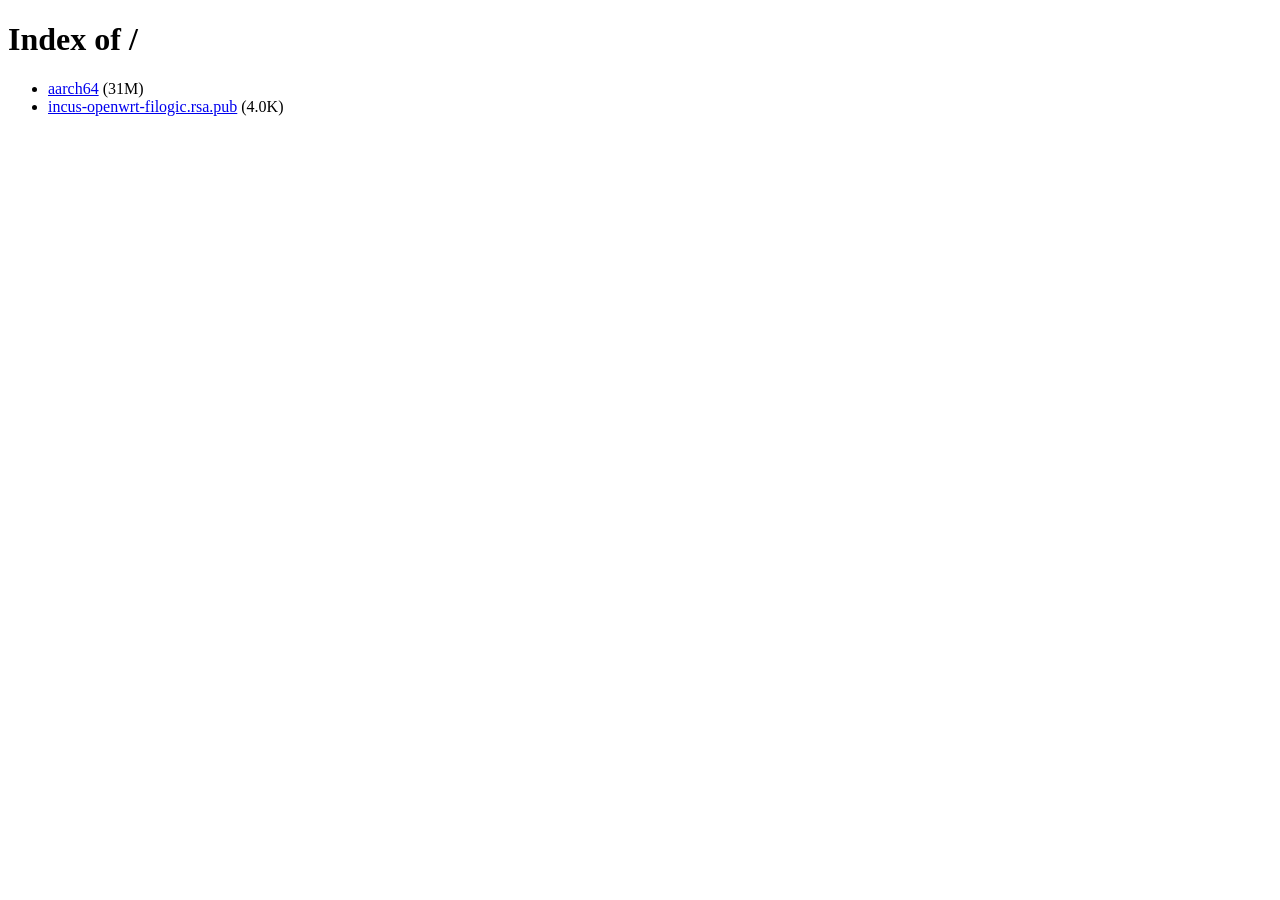
==== index.html @ 28e0653b "deploy: c000cb0a5b3473af496e6119b0d719b1c3bda368" ====
<!doctype html><html><head><title>Index of /</title></head><body>
<h1>Index of /</h1><ul>
<li><a href="aarch64">aarch64</a> (31M)</li>
<li><a href="incus-openwrt-filogic.rsa.pub">incus-openwrt-filogic.rsa.pub</a> (4.0K)</li>
</ul></body></html>
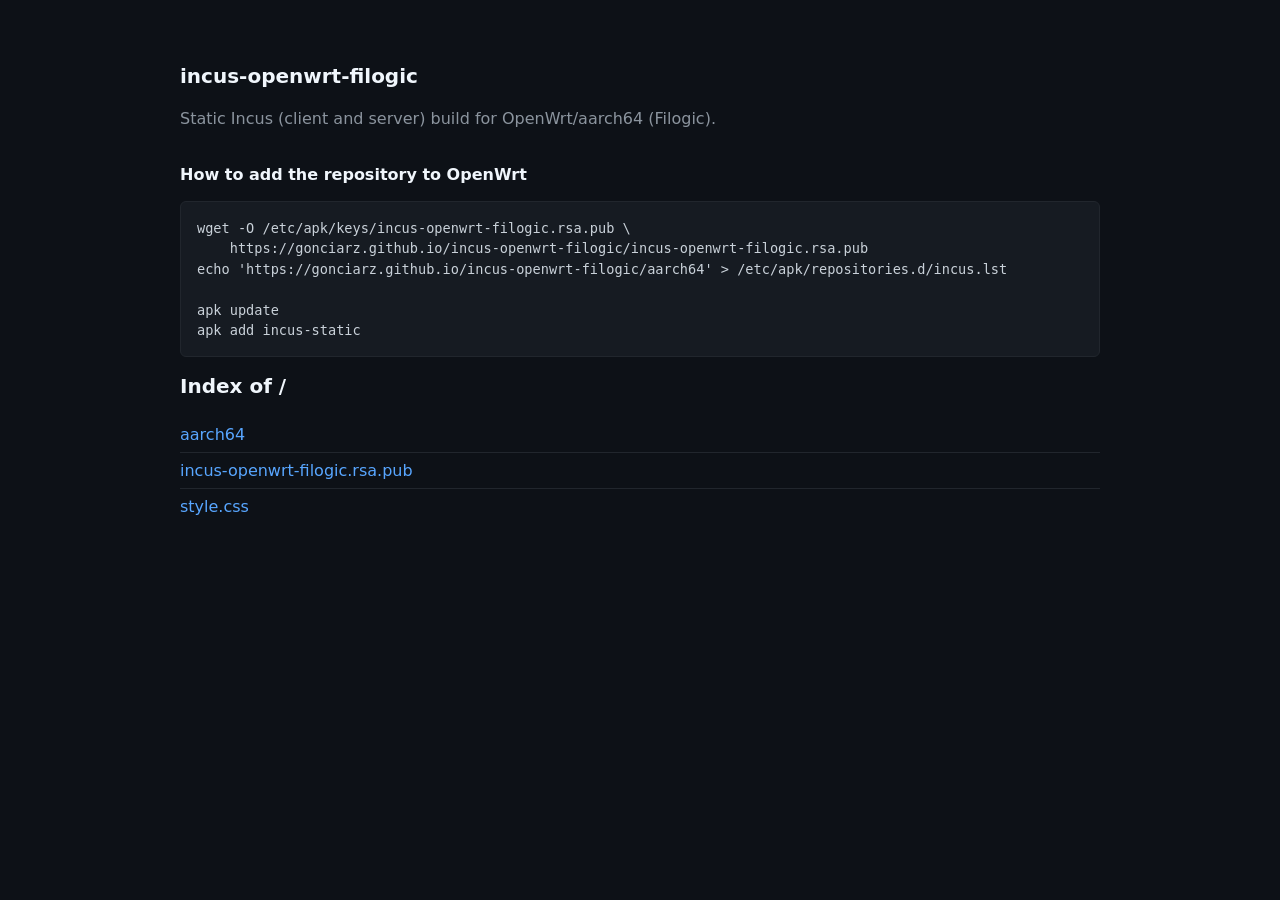
==== commit a6ce7815: "deploy: 155598aefa2442064fc11b9415fab9185bb8702a" ====
--- a/index.html
+++ b/index.html
@@ -1,5 +1,22 @@
-<!doctype html><html><head><title>Index of /</title></head><body>
-<h1>Index of /</h1><ul>
-<li><a href="aarch64">aarch64</a> (31M)</li>
-<li><a href="incus-openwrt-filogic.rsa.pub">incus-openwrt-filogic.rsa.pub</a> (4.0K)</li>
-</ul></body></html>
+<!doctype html>
+<html>
+<head>
+<title>incus-openwrt-filogic</title>
+<link rel="stylesheet" href="style.css">
+</head>
+<body>
+<h1>incus-openwrt-filogic</h1>
+<p>Static Incus (client and server) build for OpenWrt/aarch64 (Filogic).</p>
+<h2>How to add the repository to OpenWrt</h2>
+<pre>wget -O /etc/apk/keys/incus-openwrt-filogic.rsa.pub \
+    https://gonciarz.github.io/incus-openwrt-filogic/incus-openwrt-filogic.rsa.pub
+echo 'https://gonciarz.github.io/incus-openwrt-filogic/aarch64' > /etc/apk/repositories.d/incus.lst
+
+apk update
+apk add incus-static</pre>
+<h1>Index of /</h1>
+<ul>
+<li><a href="aarch64">aarch64</a></li><li><a href="incus-openwrt-filogic.rsa.pub">incus-openwrt-filogic.rsa.pub</a></li><li><a href="style.css">style.css</a></li>
+</ul>
+</body>
+</html>
--- a/style.css
+++ b/style.css
@@ -0,0 +1,69 @@
+:root {
+    color-scheme: dark;
+}
+* {
+    box-sizing: border-box;
+}
+html, body {
+    overflow-x: hidden;
+}
+body {
+    font-family: -apple-system, system-ui, sans-serif;
+    max-width: 60rem;
+    margin: 3rem auto;
+    padding: 0 1.25rem;
+    background: #0d1117;
+    color: #c9d1d9;
+    line-height: 1.5;
+}
+h1 {
+    font-size: 1.25rem;
+    font-weight: 600;
+    color: #f0f6fc;
+}
+h2 {
+    font-size: 1rem;
+    font-weight: 600;
+    color: #f0f6fc;
+    margin-top: 2rem;
+}
+p {
+    color: #8b949e;
+}
+ul {
+    list-style: none;
+    padding: 0;
+}
+li {
+    padding: 0.35rem 0;
+    border-bottom: 1px solid #21262d;
+    display: flex;
+    justify-content: space-between;
+    gap: 1rem;
+}
+li:last-child {
+    border-bottom: none;
+}
+li span {
+    color: #6e7681;
+    font-size: 0.85rem;
+    white-space: nowrap;
+}
+a {
+    color: #58a6ff;
+    text-decoration: none;
+    overflow-wrap: anywhere;
+}
+a:hover {
+    text-decoration: underline;
+}
+pre {
+    background: #161b22;
+    border: 1px solid #21262d;
+    border-radius: 6px;
+    padding: 1rem;
+    white-space: pre;
+    overflow-x: auto;
+    font-size: 0.85rem;
+    color: #c9d1d9;
+}
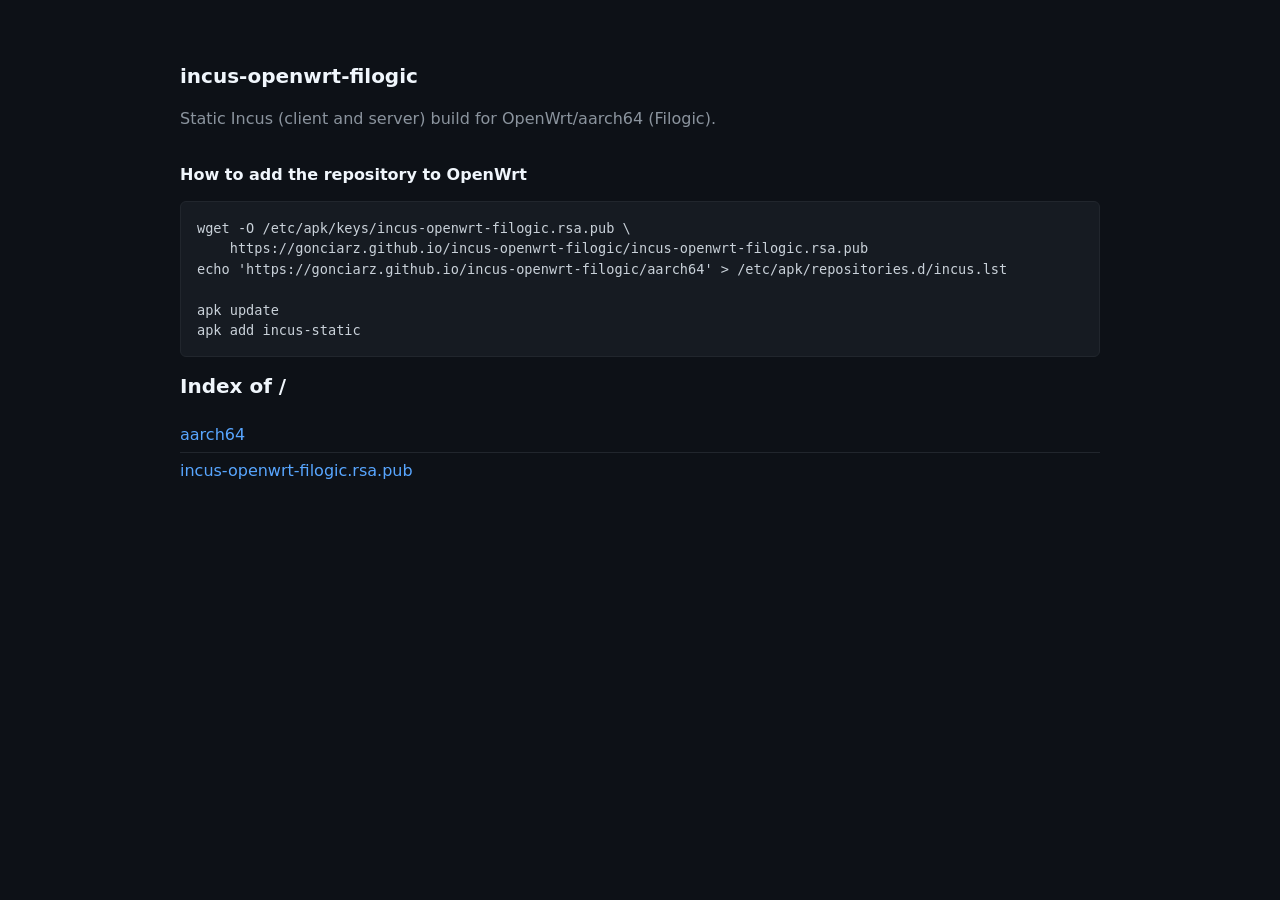
==== commit 69180276: "deploy: c12399bfc2e61dc8ffe42e0c39e3d5ed8c45b887" ====
--- a/index.html
+++ b/index.html
@@ -16,7 +16,7 @@
 apk add incus-static</pre>
 <h1>Index of /</h1>
 <ul>
-<li><a href="aarch64">aarch64</a></li><li><a href="incus-openwrt-filogic.rsa.pub">incus-openwrt-filogic.rsa.pub</a></li><li><a href="style.css">style.css</a></li>
+<li><a href="aarch64">aarch64</a></li><li><a href="incus-openwrt-filogic.rsa.pub">incus-openwrt-filogic.rsa.pub</a></li>
 </ul>
 </body>
 </html>
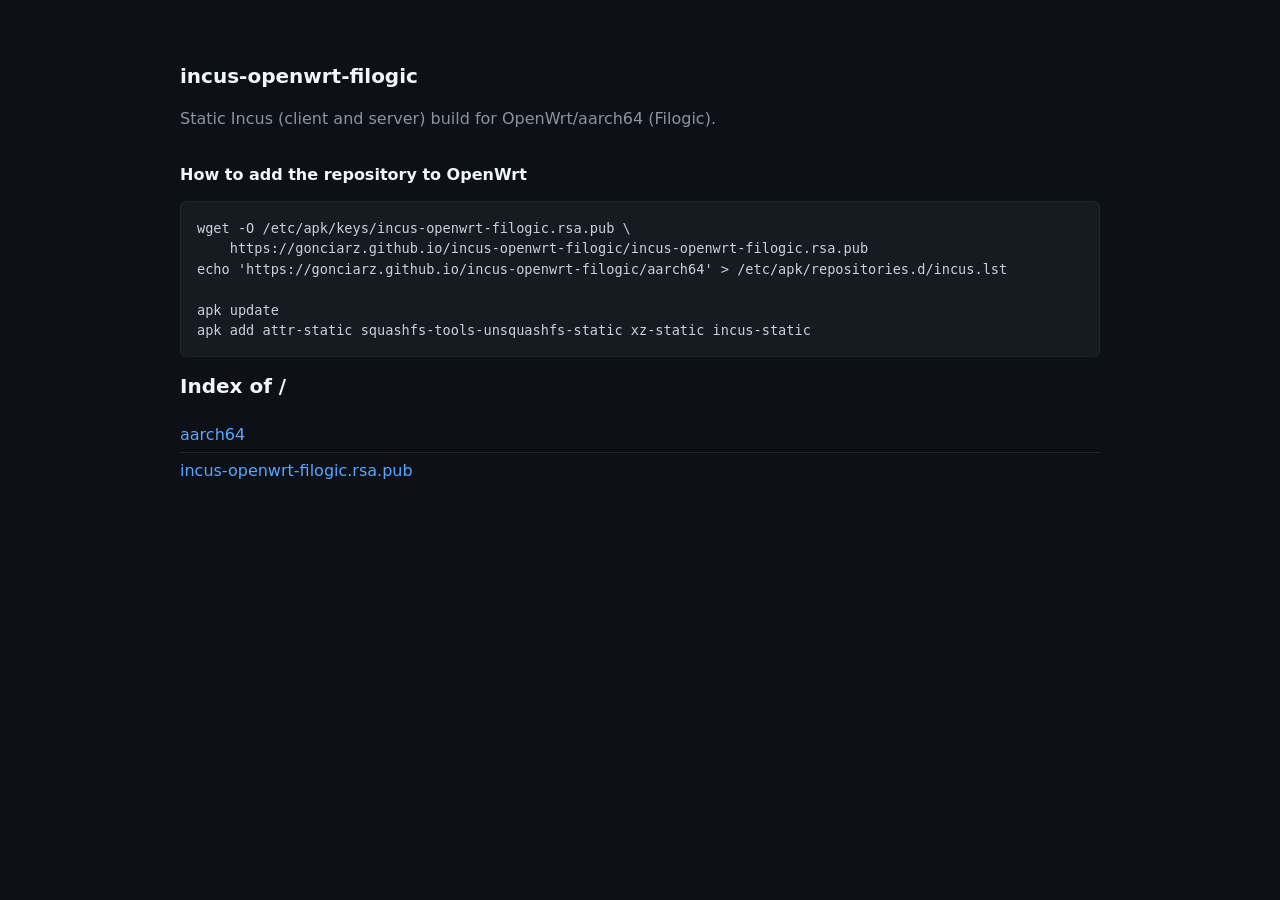
==== commit 1e2361ec: "deploy: 18256f5dfc56beb5579a9dc35543490bb2d208d1" ====
--- a/index.html
+++ b/index.html
@@ -13,7 +13,7 @@
 echo 'https://gonciarz.github.io/incus-openwrt-filogic/aarch64' > /etc/apk/repositories.d/incus.lst
 
 apk update
-apk add incus-static</pre>
+apk add attr-static squashfs-tools-unsquashfs-static xz-static incus-static</pre>
 <h1>Index of /</h1>
 <ul>
 <li><a href="aarch64">aarch64</a></li><li><a href="incus-openwrt-filogic.rsa.pub">incus-openwrt-filogic.rsa.pub</a></li>
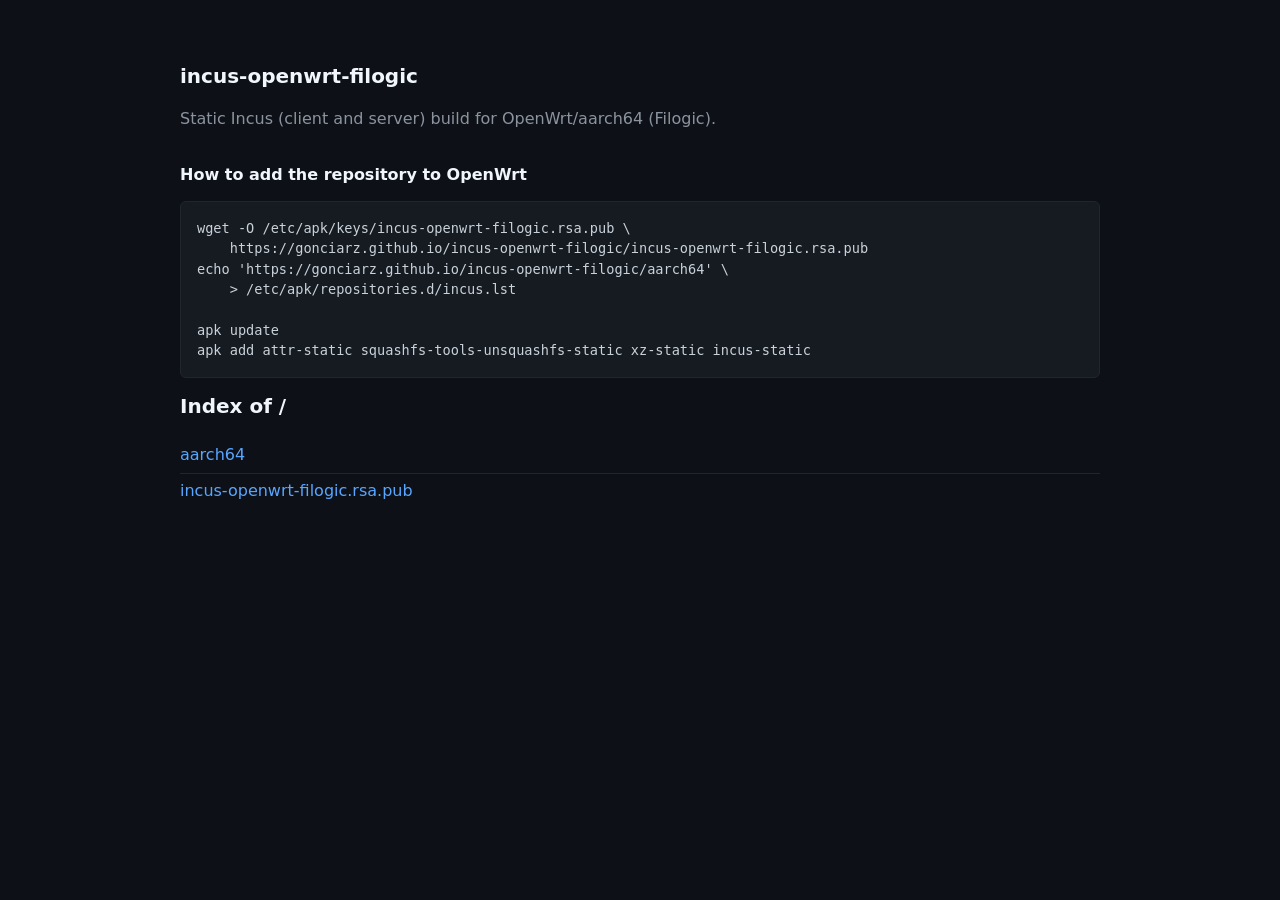
==== commit 5513b936: "deploy: 68a8f74ec8e82a6dee76948abb998abab817b6a4" ====
--- a/index.html
+++ b/index.html
@@ -10,7 +10,8 @@
 <h2>How to add the repository to OpenWrt</h2>
 <pre>wget -O /etc/apk/keys/incus-openwrt-filogic.rsa.pub \
     https://gonciarz.github.io/incus-openwrt-filogic/incus-openwrt-filogic.rsa.pub
-echo 'https://gonciarz.github.io/incus-openwrt-filogic/aarch64' > /etc/apk/repositories.d/incus.lst
+echo 'https://gonciarz.github.io/incus-openwrt-filogic/aarch64' \
+    > /etc/apk/repositories.d/incus.lst
 
 apk update
 apk add attr-static squashfs-tools-unsquashfs-static xz-static incus-static</pre>
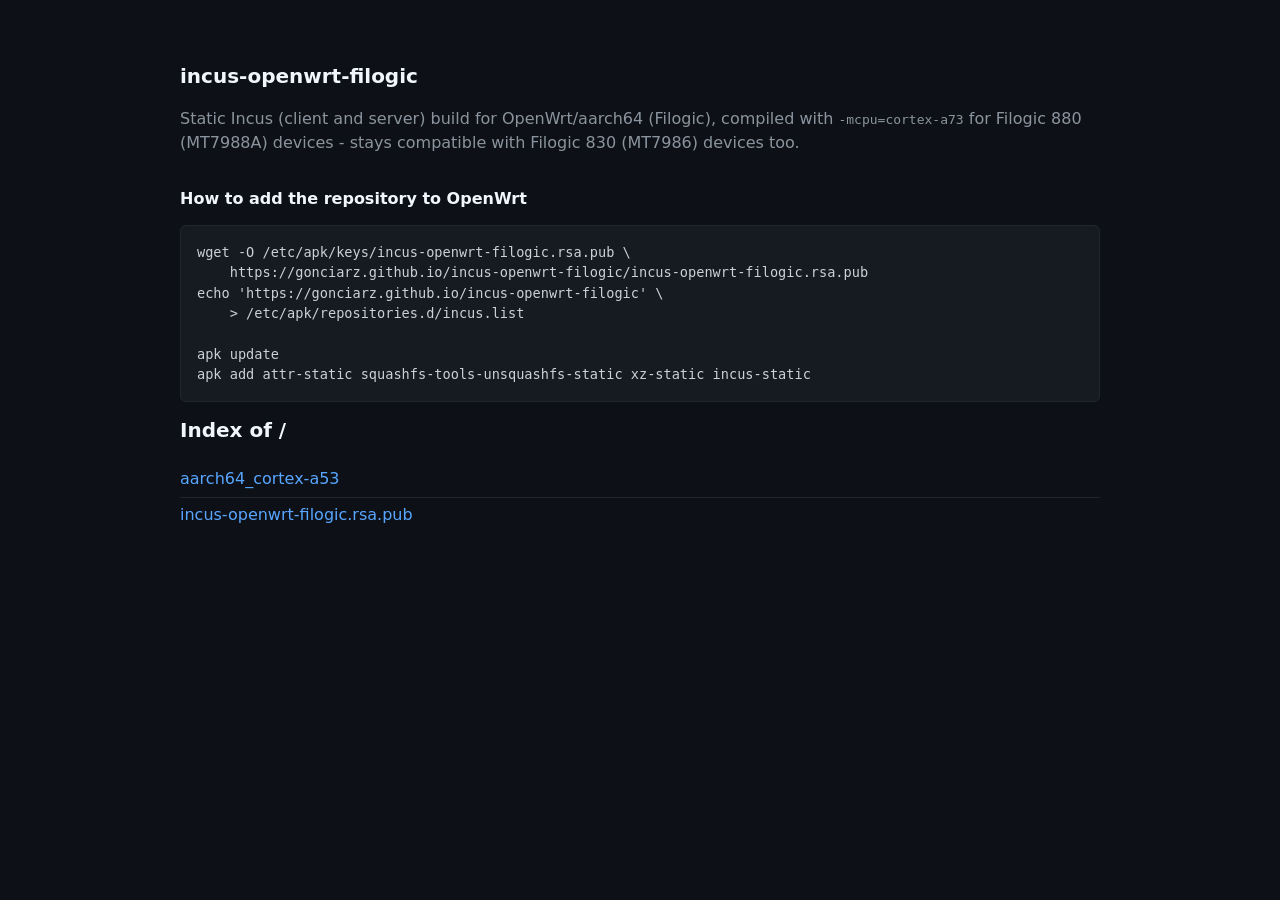
==== commit e1ff8dea: "deploy: b5a1508ce373884436bab2cc8bb3cb31e3897952" ====
--- a/index.html
+++ b/index.html
@@ -6,18 +6,20 @@
 </head>
 <body>
 <h1>incus-openwrt-filogic</h1>
-<p>Static Incus (client and server) build for OpenWrt/aarch64 (Filogic).</p>
+<p>Static Incus (client and server) build for OpenWrt/aarch64 (Filogic),
+compiled with <code>-mcpu=cortex-a73</code> for Filogic 880 (MT7988A)
+devices - stays compatible with Filogic 830 (MT7986) devices too.</p>
 <h2>How to add the repository to OpenWrt</h2>
 <pre>wget -O /etc/apk/keys/incus-openwrt-filogic.rsa.pub \
     https://gonciarz.github.io/incus-openwrt-filogic/incus-openwrt-filogic.rsa.pub
-echo 'https://gonciarz.github.io/incus-openwrt-filogic/aarch64' \
-    > /etc/apk/repositories.d/incus.lst
+echo 'https://gonciarz.github.io/incus-openwrt-filogic' \
+    > /etc/apk/repositories.d/incus.list
 
 apk update
 apk add attr-static squashfs-tools-unsquashfs-static xz-static incus-static</pre>
 <h1>Index of /</h1>
 <ul>
-<li><a href="aarch64">aarch64</a></li><li><a href="incus-openwrt-filogic.rsa.pub">incus-openwrt-filogic.rsa.pub</a></li>
+<li><a href="aarch64_cortex-a53">aarch64_cortex-a53</a></li><li><a href="incus-openwrt-filogic.rsa.pub">incus-openwrt-filogic.rsa.pub</a></li>
 </ul>
 </body>
 </html>
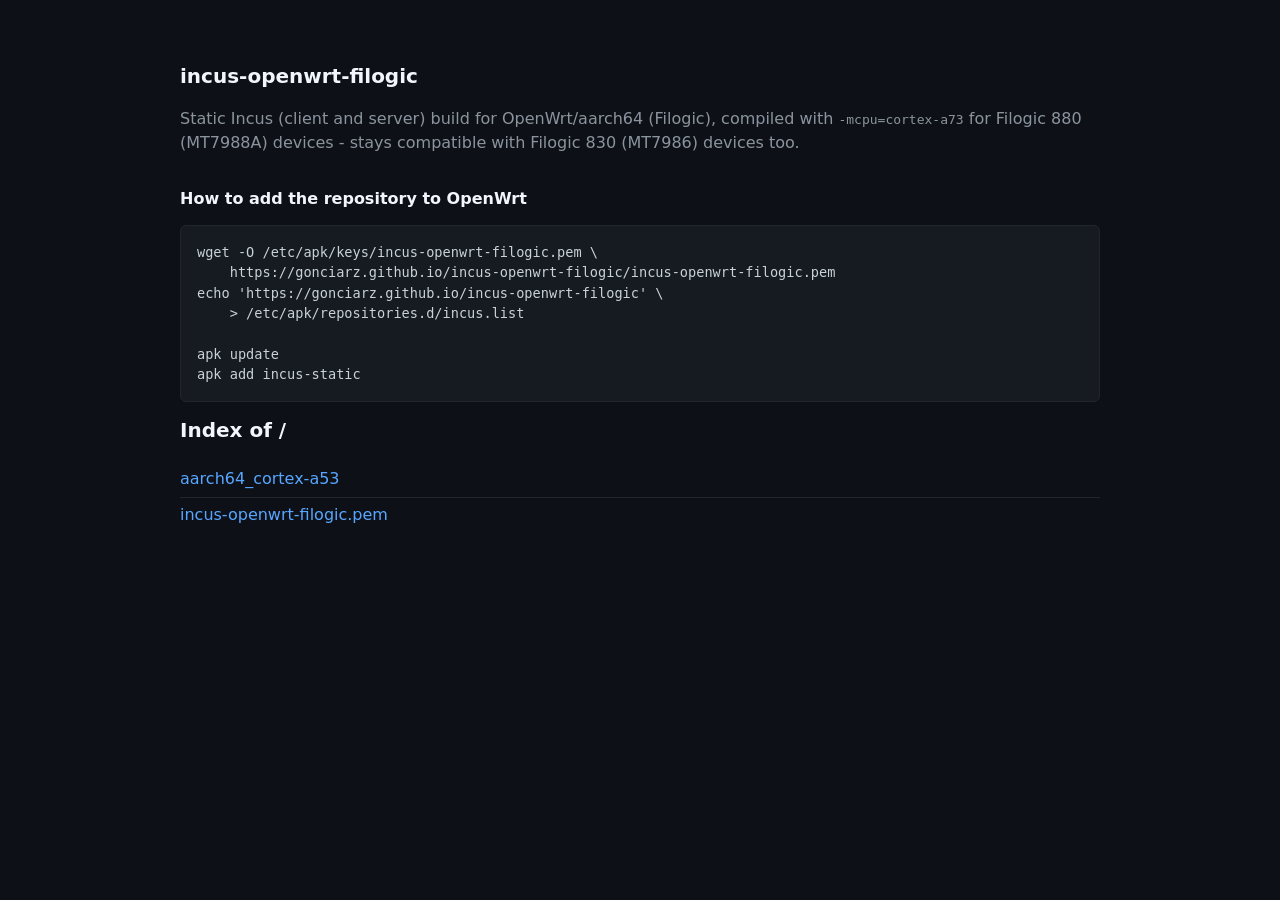
==== commit 0499c345: "deploy: f371a826ccea3646a61748cda8b41a04671f400b" ====
--- a/index.html
+++ b/index.html
@@ -10,16 +10,16 @@
 compiled with <code>-mcpu=cortex-a73</code> for Filogic 880 (MT7988A)
 devices - stays compatible with Filogic 830 (MT7986) devices too.</p>
 <h2>How to add the repository to OpenWrt</h2>
-<pre>wget -O /etc/apk/keys/incus-openwrt-filogic.rsa.pub \
-    https://gonciarz.github.io/incus-openwrt-filogic/incus-openwrt-filogic.rsa.pub
+<pre>wget -O /etc/apk/keys/incus-openwrt-filogic.pem \
+    https://gonciarz.github.io/incus-openwrt-filogic/incus-openwrt-filogic.pem
 echo 'https://gonciarz.github.io/incus-openwrt-filogic' \
     > /etc/apk/repositories.d/incus.list
 
 apk update
-apk add attr-static squashfs-tools-unsquashfs-static xz-static incus-static</pre>
+apk add incus-static</pre>
 <h1>Index of /</h1>
 <ul>
-<li><a href="aarch64_cortex-a53">aarch64_cortex-a53</a></li><li><a href="incus-openwrt-filogic.rsa.pub">incus-openwrt-filogic.rsa.pub</a></li>
+<li><a href="aarch64_cortex-a53">aarch64_cortex-a53</a></li><li><a href="incus-openwrt-filogic.pem">incus-openwrt-filogic.pem</a></li>
 </ul>
 </body>
 </html>
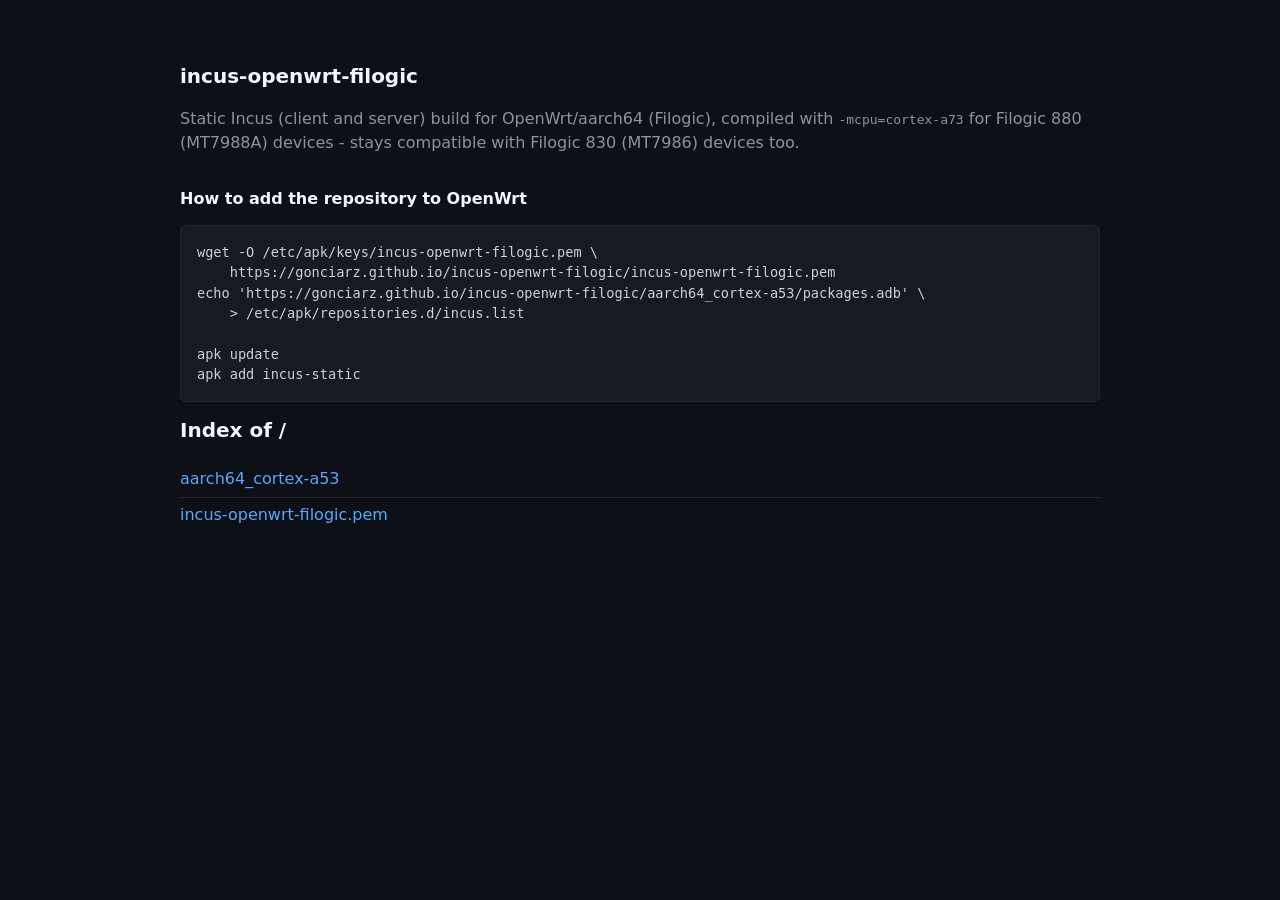
==== commit 8c148b3e: "deploy: fafd20548fb4fd463698da6eed211e75c19e48a9" ====
--- a/index.html
+++ b/index.html
@@ -12,7 +12,7 @@
 <h2>How to add the repository to OpenWrt</h2>
 <pre>wget -O /etc/apk/keys/incus-openwrt-filogic.pem \
     https://gonciarz.github.io/incus-openwrt-filogic/incus-openwrt-filogic.pem
-echo 'https://gonciarz.github.io/incus-openwrt-filogic' \
+echo 'https://gonciarz.github.io/incus-openwrt-filogic/aarch64_cortex-a53/packages.adb' \
     > /etc/apk/repositories.d/incus.list
 
 apk update
